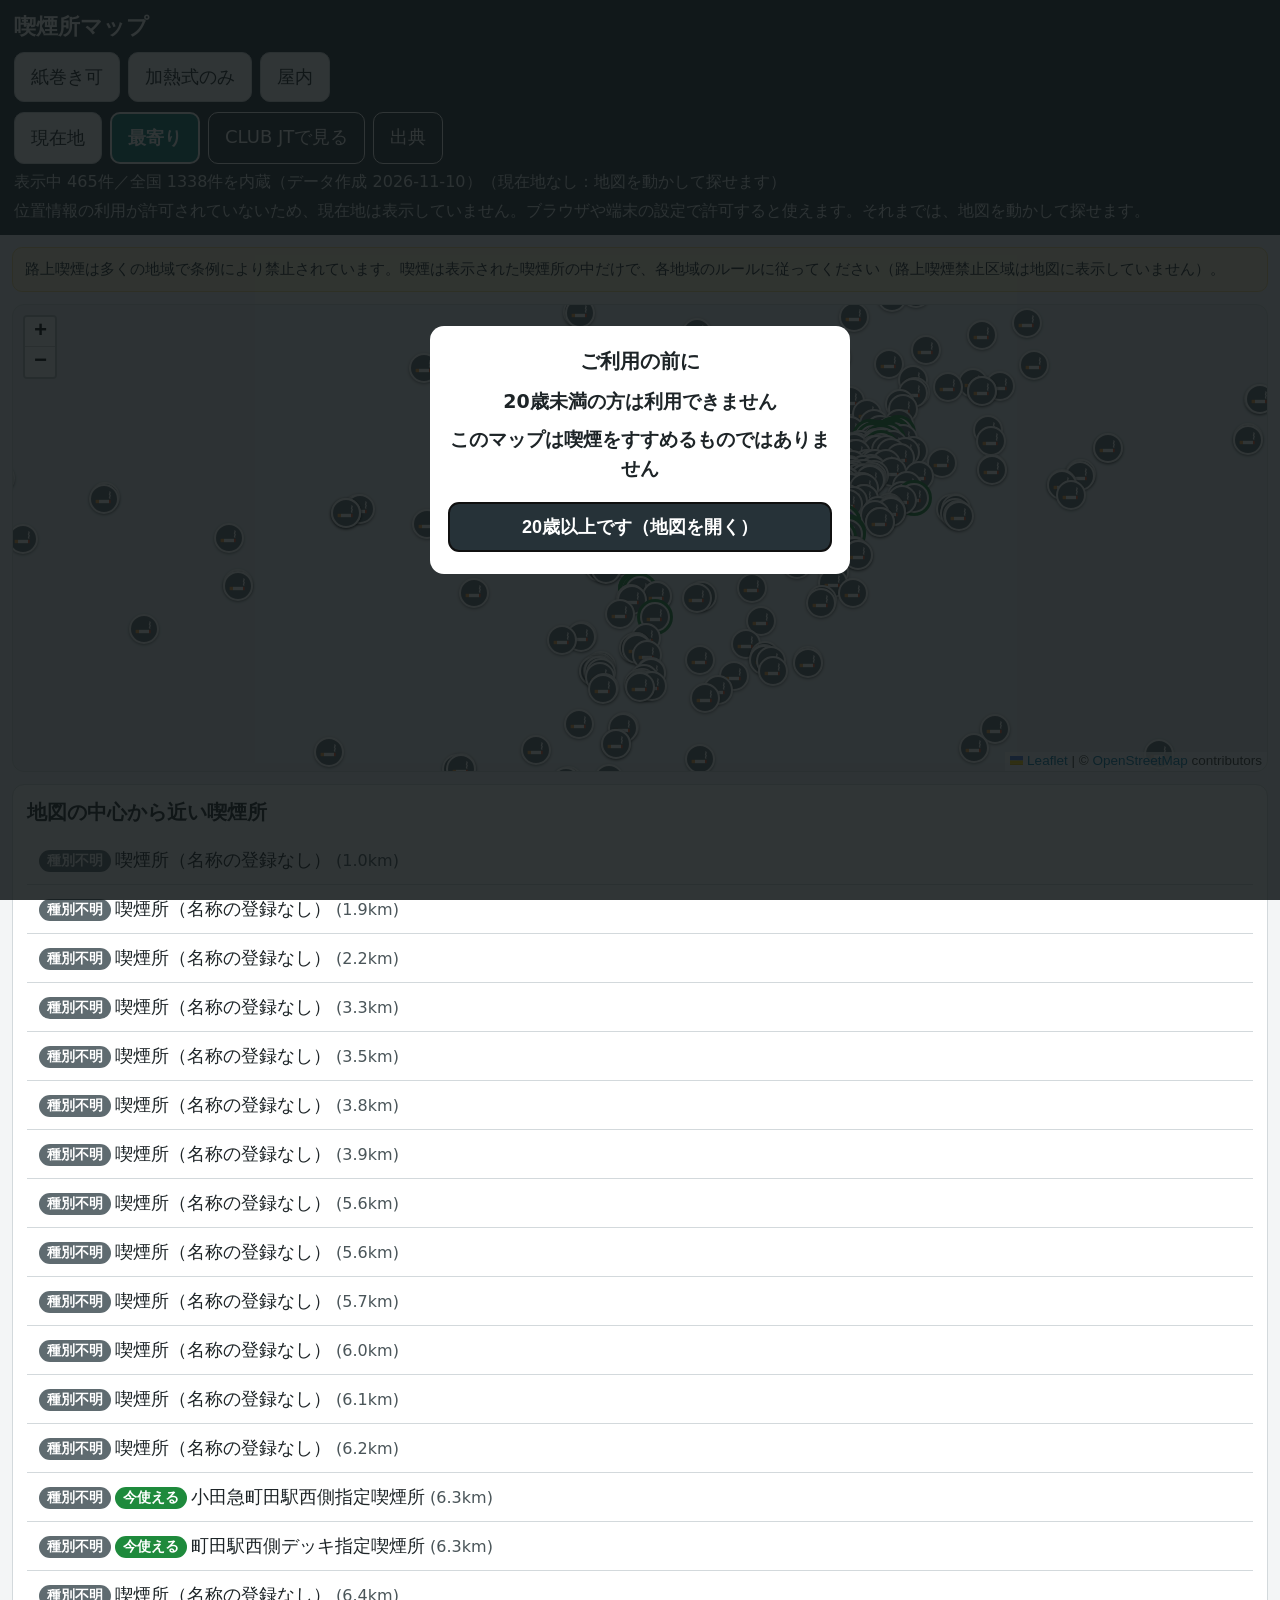
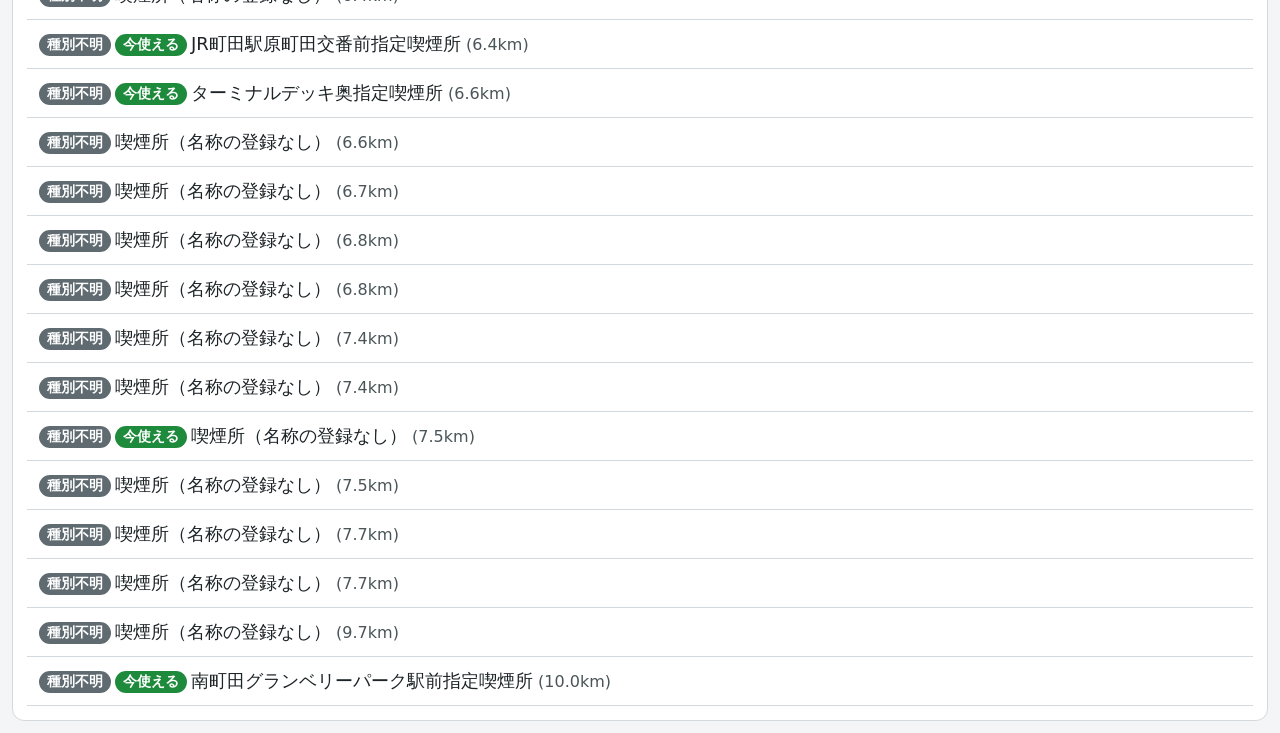
==== index.html @ 1709ff02 "喫煙所マップ 初回公開（データ 2026-11-10 版、SW smokingmap-v6） Co-Authored-By: Claude Opus 5.5 <noreply@anthropic.co" ====
<!DOCTYPE html>
<html lang="ja">
<head>
  <meta charset="utf-8">
  <meta http-equiv="Content-Security-Policy" content="default-src 'self'; script-src 'self'; style-src 'self'; img-src 'self' data: https://tile.openstreetmap.org; connect-src 'self'; worker-src 'self'; manifest-src 'self'; base-uri 'self'; object-src 'none'">
  <meta name="viewport" content="width=device-width, initial-scale=1, viewport-fit=cover">
  <meta name="theme-color" content="#263238">
  <title>喫煙所マップ</title>
  <link rel="manifest" href="./manifest.webmanifest">
  <link rel="icon" href="./icons/icon-192.png">
  <link rel="stylesheet" href="./vendor/leaflet/leaflet.css" integrity="sha256-p4NxAoJBhIIN+hmNHrzRCf9tD/miZyoHS5obTRR9BMY=" crossorigin="anonymous">
  <link rel="stylesheet" href="./styles.css">
</head>
<body>
  <div id="ageGate" class="gate" role="dialog" aria-modal="true" aria-labelledby="gateTitle">
    <div class="gate-box">
      <h2 id="gateTitle">ご利用の前に</h2>
      <p class="gate-main">20歳未満の方は利用できません</p>
      <p class="gate-main">このマップは喫煙をすすめるものではありません</p>
      <button id="gateOk" type="button">20歳以上です（地図を開く）</button>
    </div>
  </div>

  <header>
    <h1>喫煙所マップ</h1>
    <nav class="cats" aria-label="絞り込み">
      <button class="chip" data-filter="paper" aria-pressed="false">紙巻き可</button>
      <button class="chip" data-filter="heated" aria-pressed="false">加熱式のみ</button>
      <button class="chip" data-filter="indoor" aria-pressed="false">屋内</button>
    </nav>
    <div class="toolbar">
      <button id="locate" type="button">現在地</button>
      <button id="nearest" type="button">最寄り</button>
      <a id="clubjt" class="ext" href="https://www.clubjt.jp/map/" target="_blank" rel="noopener noreferrer">CLUB JTで見る</a>
      <a class="ext" href="./credits.html">出典</a>
    </div>
    <p id="filterNote" hidden></p>
    <p id="status" role="status">データを読み込んでいます…</p>
    <p id="geoStatus" role="status" hidden></p>
  </header>

  <main>
    <p class="notice">路上喫煙は多くの地域で条例により禁止されています。喫煙は表示された喫煙所の中だけで、各地域のルールに従ってください（路上喫煙禁止区域は地図に表示していません）。</p>
    <div id="mapWrap">
      <div id="map"></div>
      <div id="empty" hidden>この付近に登録地点がありません（データが少ない地域です）</div>
    </div>
    <section id="card" hidden>
      <h2 id="cardName"></h2>
      <div id="cardBody"></div>
      <a id="mapsLink" href="#" target="_blank" rel="noopener">Googleマップで案内</a>
    </section>
    <section id="list">
      <h2 id="listTitle">近くの喫煙所</h2>
      <ul id="items"></ul>
    </section>
  </main>

  <script src="./vendor/leaflet/leaflet.js" integrity="sha256-20nQCchB9co0qIjJZRGuk2/Z9VM+kNiyxNV1lvTlZBo=" crossorigin="anonymous"></script>
  <script src="./app.js"></script>
</body>
</html>
---- vendor/leaflet/leaflet.css ----
/* required styles */

.leaflet-pane,
.leaflet-tile,
.leaflet-marker-icon,
.leaflet-marker-shadow,
.leaflet-tile-container,
.leaflet-pane > svg,
.leaflet-pane > canvas,
.leaflet-zoom-box,
.leaflet-image-layer,
.leaflet-layer {
	position: absolute;
	left: 0;
	top: 0;
	}
.leaflet-container {
	overflow: hidden;
	}
.leaflet-tile,
.leaflet-marker-icon,
.leaflet-marker-shadow {
	-webkit-user-select: none;
	   -moz-user-select: none;
	        user-select: none;
	  -webkit-user-drag: none;
	}
/* Prevents IE11 from highlighting tiles in blue */
.leaflet-tile::selection {
	background: transparent;
}
/* Safari renders non-retina tile on retina better with this, but Chrome is worse */
.leaflet-safari .leaflet-tile {
	image-rendering: -webkit-optimize-contrast;
	}
/* hack that prevents hw layers "stretching" when loading new tiles */
.leaflet-safari .leaflet-tile-container {
	width: 1600px;
	height: 1600px;
	-webkit-transform-origin: 0 0;
	}
.leaflet-marker-icon,
.leaflet-marker-shadow {
	display: block;
	}
/* .leaflet-container svg: reset svg max-width decleration shipped in Joomla! (joomla.org) 3.x */
/* .leaflet-container img: map is broken in FF if you have max-width: 100% on tiles */
.leaflet-container .leaflet-overlay-pane svg {
	max-width: none !important;
	max-height: none !important;
	}
.leaflet-container .leaflet-marker-pane img,
.leaflet-container .leaflet-shadow-pane img,
.leaflet-container .leaflet-tile-pane img,
.leaflet-container img.leaflet-image-layer,
.leaflet-container .leaflet-tile {
	max-width: none !important;
	max-height: none !important;
	width: auto;
	padding: 0;
	}

.leaflet-container img.leaflet-tile {
	/* See: https://bugs.chromium.org/p/chromium/issues/detail?id=600120 */
	mix-blend-mode: plus-lighter;
}

.leaflet-container.leaflet-touch-zoom {
	-ms-touch-action: pan-x pan-y;
	touch-action: pan-x pan-y;
	}
.leaflet-container.leaflet-touch-drag {
	-ms-touch-action: pinch-zoom;
	/* Fallback for FF which doesn't support pinch-zoom */
	touch-action: none;
	touch-action: pinch-zoom;
}
.leaflet-container.leaflet-touch-drag.leaflet-touch-zoom {
	-ms-touch-action: none;
	touch-action: none;
}
.leaflet-container {
	-webkit-tap-highlight-color: transparent;
}
.leaflet-container a {
	-webkit-tap-highlight-color: rgba(51, 181, 229, 0.4);
}
.leaflet-tile {
	filter: inherit;
	visibility: hidden;
	}
.leaflet-tile-loaded {
	visibility: inherit;
	}
.leaflet-zoom-box {
	width: 0;
	height: 0;
	-moz-box-sizing: border-box;
	     box-sizing: border-box;
	z-index: 800;
	}
/* workaround for https://bugzilla.mozilla.org/show_bug.cgi?id=888319 */
.leaflet-overlay-pane svg {
	-moz-user-select: none;
	}

.leaflet-pane         { z-index: 400; }

.leaflet-tile-pane    { z-index: 200; }
.leaflet-overlay-pane { z-index: 400; }
.leaflet-shadow-pane  { z-index: 500; }
.leaflet-marker-pane  { z-index: 600; }
.leaflet-tooltip-pane   { z-index: 650; }
.leaflet-popup-pane   { z-index: 700; }

.leaflet-map-pane canvas { z-index: 100; }
.leaflet-map-pane svg    { z-index: 200; }

.leaflet-vml-shape {
	width: 1px;
	height: 1px;
	}
.lvml {
	behavior: url(#default#VML);
	display: inline-block;
	position: absolute;
	}


/* control positioning */

.leaflet-control {
	position: relative;
	z-index: 800;
	pointer-events: visiblePainted; /* IE 9-10 doesn't have auto */
	pointer-events: auto;
	}
.leaflet-top,
.leaflet-bottom {
	position: absolute;
	z-index: 1000;
	pointer-events: none;
	}
.leaflet-top {
	top: 0;
	}
.leaflet-right {
	right: 0;
	}
.leaflet-bottom {
	bottom: 0;
	}
.leaflet-left {
	left: 0;
	}
.leaflet-control {
	float: left;
	clear: both;
	}
.leaflet-right .leaflet-control {
	float: right;
	}
.leaflet-top .leaflet-control {
	margin-top: 10px;
	}
.leaflet-bottom .leaflet-control {
	margin-bottom: 10px;
	}
.leaflet-left .leaflet-control {
	margin-left: 10px;
	}
.leaflet-right .leaflet-control {
	margin-right: 10px;
	}


/* zoom and fade animations */

.leaflet-fade-anim .leaflet-popup {
	opacity: 0;
	-webkit-transition: opacity 0.2s linear;
	   -moz-transition: opacity 0.2s linear;
	        transition: opacity 0.2s linear;
	}
.leaflet-fade-anim .leaflet-map-pane .leaflet-popup {
	opacity: 1;
	}
.leaflet-zoom-animated {
	-webkit-transform-origin: 0 0;
	    -ms-transform-origin: 0 0;
	        transform-origin: 0 0;
	}
svg.leaflet-zoom-animated {
	will-change: transform;
}

.leaflet-zoom-anim .leaflet-zoom-animated {
	-webkit-transition: -webkit-transform 0.25s cubic-bezier(0,0,0.25,1);
	   -moz-transition:    -moz-transform 0.25s cubic-bezier(0,0,0.25,1);
	        transition:         transform 0.25s cubic-bezier(0,0,0.25,1);
	}
.leaflet-zoom-anim .leaflet-tile,
.leaflet-pan-anim .leaflet-tile {
	-webkit-transition: none;
	   -moz-transition: none;
	        transition: none;
	}

.leaflet-zoom-anim .leaflet-zoom-hide {
	visibility: hidden;
	}


/* cursors */

.leaflet-interactive {
	cursor: pointer;
	}
.leaflet-grab {
	cursor: -webkit-grab;
	cursor:    -moz-grab;
	cursor:         grab;
	}
.leaflet-crosshair,
.leaflet-crosshair .leaflet-interactive {
	cursor: crosshair;
	}
.leaflet-popup-pane,
.leaflet-control {
	cursor: auto;
	}
.leaflet-dragging .leaflet-grab,
.leaflet-dragging .leaflet-grab .leaflet-interactive,
.leaflet-dragging .leaflet-marker-draggable {
	cursor: move;
	cursor: -webkit-grabbing;
	cursor:    -moz-grabbing;
	cursor:         grabbing;
	}

/* marker & overlays interactivity */
.leaflet-marker-icon,
.leaflet-marker-shadow,
.leaflet-image-layer,
.leaflet-pane > svg path,
.leaflet-tile-container {
	pointer-events: none;
	}

.leaflet-marker-icon.leaflet-interactive,
.leaflet-image-layer.leaflet-interactive,
.leaflet-pane > svg path.leaflet-interactive,
svg.leaflet-image-layer.leaflet-interactive path {
	pointer-events: visiblePainted; /* IE 9-10 doesn't have auto */
	pointer-events: auto;
	}

/* visual tweaks */

.leaflet-container {
	background: #ddd;
	outline-offset: 1px;
	}
.leaflet-container a {
	color: #0078A8;
	}
.leaflet-zoom-box {
	border: 2px dotted #38f;
	background: rgba(255,255,255,0.5);
	}


/* general typography */
.leaflet-container {
	font-family: "Helvetica Neue", Arial, Helvetica, sans-serif;
	font-size: 12px;
	font-size: 0.75rem;
	line-height: 1.5;
	}


/* general toolbar styles */

.leaflet-bar {
	box-shadow: 0 1px 5px rgba(0,0,0,0.65);
	border-radius: 4px;
	}
.leaflet-bar a {
	background-color: #fff;
	border-bottom: 1px solid #ccc;
	width: 26px;
	height: 26px;
	line-height: 26px;
	display: block;
	text-align: center;
	text-decoration: none;
	color: black;
	}
.leaflet-bar a,
.leaflet-control-layers-toggle {
	background-position: 50% 50%;
	background-repeat: no-repeat;
	display: block;
	}
.leaflet-bar a:hover,
.leaflet-bar a:focus {
	background-color: #f4f4f4;
	}
.leaflet-bar a:first-child {
	border-top-left-radius: 4px;
	border-top-right-radius: 4px;
	}
.leaflet-bar a:last-child {
	border-bottom-left-radius: 4px;
	border-bottom-right-radius: 4px;
	border-bottom: none;
	}
.leaflet-bar a.leaflet-disabled {
	cursor: default;
	background-color: #f4f4f4;
	color: #bbb;
	}

.leaflet-touch .leaflet-bar a {
	width: 30px;
	height: 30px;
	line-height: 30px;
	}
.leaflet-touch .leaflet-bar a:first-child {
	border-top-left-radius: 2px;
	border-top-right-radius: 2px;
	}
.leaflet-touch .leaflet-bar a:last-child {
	border-bottom-left-radius: 2px;
	border-bottom-right-radius: 2px;
	}

/* zoom control */

.leaflet-control-zoom-in,
.leaflet-control-zoom-out {
	font: bold 18px 'Lucida Console', Monaco, monospace;
	text-indent: 1px;
	}

.leaflet-touch .leaflet-control-zoom-in, .leaflet-touch .leaflet-control-zoom-out  {
	font-size: 22px;
	}


/* layers control */

.leaflet-control-layers {
	box-shadow: 0 1px 5px rgba(0,0,0,0.4);
	background: #fff;
	border-radius: 5px;
	}
.leaflet-control-layers-toggle {
	background-image: url(images/layers.png);
	width: 36px;
	height: 36px;
	}
.leaflet-retina .leaflet-control-layers-toggle {
	background-image: url(images/layers-2x.png);
	background-size: 26px 26px;
	}
.leaflet-touch .leaflet-control-layers-toggle {
	width: 44px;
	height: 44px;
	}
.leaflet-control-layers .leaflet-control-layers-list,
.leaflet-control-layers-expanded .leaflet-control-layers-toggle {
	display: none;
	}
.leaflet-control-layers-expanded .leaflet-control-layers-list {
	display: block;
	position: relative;
	}
.leaflet-control-layers-expanded {
	padding: 6px 10px 6px 6px;
	color: #333;
	background: #fff;
	}
.leaflet-control-layers-scrollbar {
	overflow-y: scroll;
	overflow-x: hidden;
	padding-right: 5px;
	}
.leaflet-control-layers-selector {
	margin-top: 2px;
	position: relative;
	top: 1px;
	}
.leaflet-control-layers label {
	display: block;
	font-size: 13px;
	font-size: 1.08333em;
	}
.leaflet-control-layers-separator {
	height: 0;
	border-top: 1px solid #ddd;
	margin: 5px -10px 5px -6px;
	}

/* Default icon URLs */
.leaflet-default-icon-path { /* used only in path-guessing heuristic, see L.Icon.Default */
	background-image: url(images/marker-icon.png);
	}


/* attribution and scale controls */

.leaflet-container .leaflet-control-attribution {
	background: #fff;
	background: rgba(255, 255, 255, 0.8);
	margin: 0;
	}
.leaflet-control-attribution,
.leaflet-control-scale-line {
	padding: 0 5px;
	color: #333;
	line-height: 1.4;
	}
.leaflet-control-attribution a {
	text-decoration: none;
	}
.leaflet-control-attribution a:hover,
.leaflet-control-attribution a:focus {
	text-decoration: underline;
	}
.leaflet-attribution-flag {
	display: inline !important;
	vertical-align: baseline !important;
	width: 1em;
	height: 0.6669em;
	}
.leaflet-left .leaflet-control-scale {
	margin-left: 5px;
	}
.leaflet-bottom .leaflet-control-scale {
	margin-bottom: 5px;
	}
.leaflet-control-scale-line {
	border: 2px solid #777;
	border-top: none;
	line-height: 1.1;
	padding: 2px 5px 1px;
	white-space: nowrap;
	-moz-box-sizing: border-box;
	     box-sizing: border-box;
	background: rgba(255, 255, 255, 0.8);
	text-shadow: 1px 1px #fff;
	}
.leaflet-control-scale-line:not(:first-child) {
	border-top: 2px solid #777;
	border-bottom: none;
	margin-top: -2px;
	}
.leaflet-control-scale-line:not(:first-child):not(:last-child) {
	border-bottom: 2px solid #777;
	}

.leaflet-touch .leaflet-control-attribution,
.leaflet-touch .leaflet-control-layers,
.leaflet-touch .leaflet-bar {
	box-shadow: none;
	}
.leaflet-touch .leaflet-control-layers,
.leaflet-touch .leaflet-bar {
	border: 2px solid rgba(0,0,0,0.2);
	background-clip: padding-box;
	}


/* popup */

.leaflet-popup {
	position: absolute;
	text-align: center;
	margin-bottom: 20px;
	}
.leaflet-popup-content-wrapper {
	padding: 1px;
	text-align: left;
	border-radius: 12px;
	}
.leaflet-popup-content {
	margin: 13px 24px 13px 20px;
	line-height: 1.3;
	font-size: 13px;
	font-size: 1.08333em;
	min-height: 1px;
	}
.leaflet-popup-content p {
	margin: 17px 0;
	margin: 1.3em 0;
	}
.leaflet-popup-tip-container {
	width: 40px;
	height: 20px;
	position: absolute;
	left: 50%;
	margin-top: -1px;
	margin-left: -20px;
	overflow: hidden;
	pointer-events: none;
	}
.leaflet-popup-tip {
	width: 17px;
	height: 17px;
	padding: 1px;

	margin: -10px auto 0;
	pointer-events: auto;

	-webkit-transform: rotate(45deg);
	   -moz-transform: rotate(45deg);
	    -ms-transform: rotate(45deg);
	        transform: rotate(45deg);
	}
.leaflet-popup-content-wrapper,
.leaflet-popup-tip {
	background: white;
	color: #333;
	box-shadow: 0 3px 14px rgba(0,0,0,0.4);
	}
.leaflet-container a.leaflet-popup-close-button {
	position: absolute;
	top: 0;
	right: 0;
	border: none;
	text-align: center;
	width: 24px;
	height: 24px;
	font: 16px/24px Tahoma, Verdana, sans-serif;
	color: #757575;
	text-decoration: none;
	background: transparent;
	}
.leaflet-container a.leaflet-popup-close-button:hover,
.leaflet-container a.leaflet-popup-close-button:focus {
	color: #585858;
	}
.leaflet-popup-scrolled {
	overflow: auto;
	}

.leaflet-oldie .leaflet-popup-content-wrapper {
	-ms-zoom: 1;
	}
.leaflet-oldie .leaflet-popup-tip {
	width: 24px;
	margin: 0 auto;

	-ms-filter: "progid:DXImageTransform.Microsoft.Matrix(M11=0.70710678, M12=0.70710678, M21=-0.70710678, M22=0.70710678)";
	filter: progid:DXImageTransform.Microsoft.Matrix(M11=0.70710678, M12=0.70710678, M21=-0.70710678, M22=0.70710678);
	}

.leaflet-oldie .leaflet-control-zoom,
.leaflet-oldie .leaflet-control-layers,
.leaflet-oldie .leaflet-popup-content-wrapper,
.leaflet-oldie .leaflet-popup-tip {
	border: 1px solid #999;
	}


/* div icon */

.leaflet-div-icon {
	background: #fff;
	border: 1px solid #666;
	}


/* Tooltip */
/* Base styles for the element that has a tooltip */
.leaflet-tooltip {
	position: absolute;
	padding: 6px;
	background-color: #fff;
	border: 1px solid #fff;
	border-radius: 3px;
	color: #222;
	white-space: nowrap;
	-webkit-user-select: none;
	-moz-user-select: none;
	-ms-user-select: none;
	user-select: none;
	pointer-events: none;
	box-shadow: 0 1px 3px rgba(0,0,0,0.4);
	}
.leaflet-tooltip.leaflet-interactive {
	cursor: pointer;
	pointer-events: auto;
	}
.leaflet-tooltip-top:before,
.leaflet-tooltip-bottom:before,
.leaflet-tooltip-left:before,
.leaflet-tooltip-right:before {
	position: absolute;
	pointer-events: none;
	border: 6px solid transparent;
	background: transparent;
	content: "";
	}

/* Directions */

.leaflet-tooltip-bottom {
	margin-top: 6px;
}
.leaflet-tooltip-top {
	margin-top: -6px;
}
.leaflet-tooltip-bottom:before,
.leaflet-tooltip-top:before {
	left: 50%;
	margin-left: -6px;
	}
.leaflet-tooltip-top:before {
	bottom: 0;
	margin-bottom: -12px;
	border-top-color: #fff;
	}
.leaflet-tooltip-bottom:before {
	top: 0;
	margin-top: -12px;
	margin-left: -6px;
	border-bottom-color: #fff;
	}
.leaflet-tooltip-left {
	margin-left: -6px;
}
.leaflet-tooltip-right {
	margin-left: 6px;
}
.leaflet-tooltip-left:before,
.leaflet-tooltip-right:before {
	top: 50%;
	margin-top: -6px;
	}
.leaflet-tooltip-left:before {
	right: 0;
	margin-right: -12px;
	border-left-color: #fff;
	}
.leaflet-tooltip-right:before {
	left: 0;
	margin-left: -12px;
	border-right-color: #fff;
	}

/* Printing */

@media print {
	/* Prevent printers from removing background-images of controls. */
	.leaflet-control {
		-webkit-print-color-adjust: exact;
		print-color-adjust: exact;
		}
	}
---- styles.css ----
:root {
  --bg: #f3f5f6;
  --panel: #ffffff;
  --ink: #1d2427;
  --accent: #263238;
  --line: #d3d9dc;
  --paper: #0b7a75;
  --heated: #6a4bb0;
  --unknown: #5f6b70;
  --open: #1e8a3c;
  font-size: 18px;
}

* { box-sizing: border-box; }

body {
  margin: 0;
  background: var(--bg);
  color: var(--ink);
  font-family: "Segoe UI", "Hiragino Sans", "Noto Sans JP", system-ui, sans-serif;
  display: flex;
  flex-direction: column;
  min-height: 100vh;
}

header {
  padding: 12px 14px;
  background: var(--accent);
  color: #fff;
}

h1 { margin: 0 0 10px; font-size: 22px; }

.cats { display: flex; flex-wrap: wrap; gap: 8px; }

button {
  font-size: 18px;
  padding: 12px 16px;
  border-radius: 10px;
  border: 1px solid var(--line);
  background: var(--panel);
  color: var(--ink);
  cursor: pointer;
}

.chip[aria-pressed="true"] {
  background: #ffd24a;
  border-color: #ffd24a;
  font-weight: 700;
}

.toolbar { display: flex; flex-wrap: wrap; gap: 8px; margin-top: 10px; }

.ext {
  display: inline-block;
  padding: 12px 16px;
  border-radius: 10px;
  border: 1px solid #fff;
  color: #fff;
  text-decoration: none;
  font-size: 18px;
}

#filterNote { margin: 10px 0 0; font-size: 15px; color: #ffe9a8; }
#status { margin: 8px 0 0; font-size: 16px; color: #e3e9ec; }

main { flex: 1; display: flex; flex-direction: column; gap: 12px; padding: 12px; }

.notice {
  margin: 0;
  padding: 10px 12px;
  border-radius: 10px;
  background: #fff4d6;
  border: 1px solid #f0d78a;
  font-size: 15px;
  line-height: 1.5;
}

#mapWrap { position: relative; }

#map {
  height: 52vh;
  min-height: 260px;
  border-radius: 12px;
  border: 1px solid var(--line);
  background: #e9eef3;
}

#empty {
  position: absolute;
  left: 10px;
  right: 10px;
  bottom: 28px;
  z-index: 500;
  padding: 12px;
  border-radius: 10px;
  background: rgba(29, 36, 39, 0.88);
  color: #fff;
  font-size: 16px;
  text-align: center;
}

#card, #list {
  background: var(--panel);
  border: 1px solid var(--line);
  border-radius: 12px;
  padding: 14px;
}

#card h2 { margin: 0 0 8px; font-size: 22px; }
#list h2 { margin: 0 0 10px; font-size: 20px; }

.info { margin: 0 0 10px; line-height: 1.6; }
.info dt { font-weight: 700; color: #3c474c; font-size: 15px; }
.info dd { margin: 0 0 6px; }
.caution { color: #9a3b00; font-size: 15px; font-weight: 700; margin: 6px 0 10px; }

.badge {
  display: inline-block;
  padding: 2px 8px;
  border-radius: 999px;
  font-size: 14px;
  font-weight: 700;
  color: #fff;
  margin-right: 4px;
  vertical-align: middle;
}
.k0 { background: var(--unknown); }
.k1 { background: var(--paper); }
.k2 { background: var(--heated); }
.open { background: var(--open); }
.closed { background: #9aa3a7; }

#mapsLink {
  display: inline-block;
  padding: 12px 16px;
  border-radius: 10px;
  background: var(--accent);
  color: #fff;
  text-decoration: none;
  font-weight: 700;
}

#items { list-style: none; margin: 0; padding: 0; }
#items li { border-bottom: 1px solid var(--line); }
#items li button {
  display: block;
  width: 100%;
  padding: 12px;
  border: 0;
  border-radius: 0;
  background: transparent;
  color: inherit;
  font: inherit;
  text-align: left;
}
#items li.selected { background: #eaf3f2; font-weight: 700; }
#items li.none { padding: 12px; color: #4a5559; }
.dist { color: #4a5559; font-size: 16px; }

/* 地図のピン（タバコのマーク） */
.smk-pin {
  display: flex;
  align-items: center;
  justify-content: center;
  border-radius: 50%;
  border: 2px solid #fff;
  box-shadow: 0 1px 3px rgba(0, 0, 0, 0.45);
}
.smk-pin svg { width: 20px; height: 20px; display: block; }
.smk-k0 { background: var(--unknown); }
.smk-k1 { background: var(--paper); }
.smk-k2 { background: var(--heated); }
.smk-open { box-shadow: 0 0 0 3px var(--open), 0 1px 3px rgba(0, 0, 0, 0.45); }

.popup p { margin: 2px 0; }
.popup .caution { margin: 4px 0 0; font-size: 13px; }

/* 年齢注意 */
.gate {
  position: fixed;
  inset: 0;
  z-index: 2000;
  background: rgba(15, 20, 22, 0.86);
  display: flex;
  align-items: center;
  justify-content: center;
  padding: 16px;
}
.gate-box {
  background: var(--panel);
  border-radius: 14px;
  padding: 22px 18px;
  max-width: 420px;
  width: 100%;
  text-align: center;
}
.gate-box h2 { margin: 0 0 12px; font-size: 20px; }
.gate-main { font-size: 19px; font-weight: 700; margin: 0 0 10px; line-height: 1.5; }
.gate-box button { margin-top: 10px; width: 100%; background: var(--accent); color: #fff; font-weight: 700; }

/* 出典ページ */
.credits { padding: 14px; max-width: 760px; margin: 0 auto; line-height: 1.7; }
.credits section { background: var(--panel); border: 1px solid var(--line); border-radius: 12px; padding: 14px; margin-bottom: 12px; }
.credits h2 { margin: 0 0 6px; font-size: 19px; }
.credits a { color: #0b5f8a; word-break: break-all; }
.back { color: #fff; }

[hidden] { display: none !important; }

/* ポップアップの経路案内ボタン */
.popup .popup-go {
  display: block;
  margin-top: 8px;
  padding: 10px 12px;
  border-radius: 10px;
  background: var(--accent);
  color: #fff;
  text-align: center;
  text-decoration: none;
  font-weight: 700;
  font-size: 15px;
}

/* 現在地の取得状況（件数表示とは別の行） */
#geoStatus { margin: 6px 0 0; font-size: 16px; color: #e3e9ec; line-height: 1.5; } /* 件数表示と同じ通常の文字色 */

/* 「最寄り」ボタン（DriveGuideApp の #toiletNow と同じ配色: 緑青・白枠・白の太字） */
#nearest {
  background: #0b7a75;
  border: 2px solid #fff;
  color: #fff;
  font-weight: 700;
}
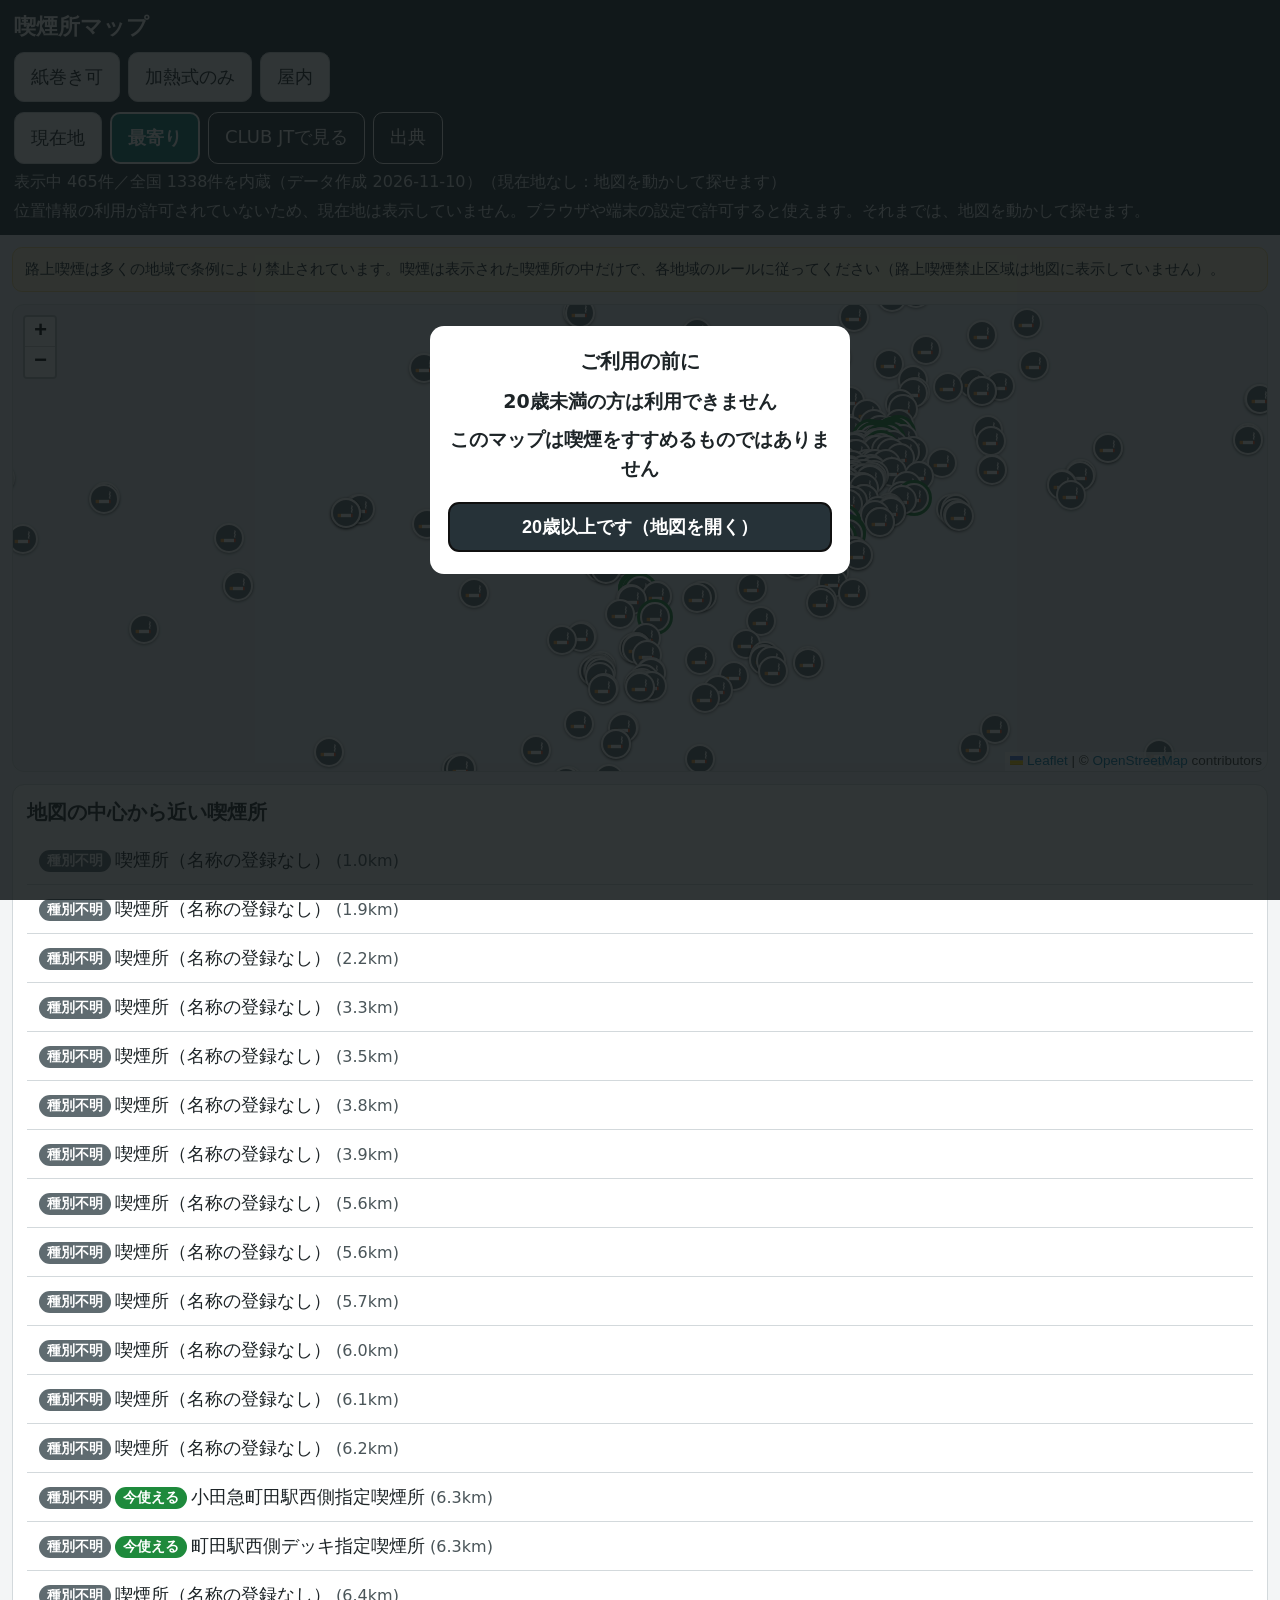
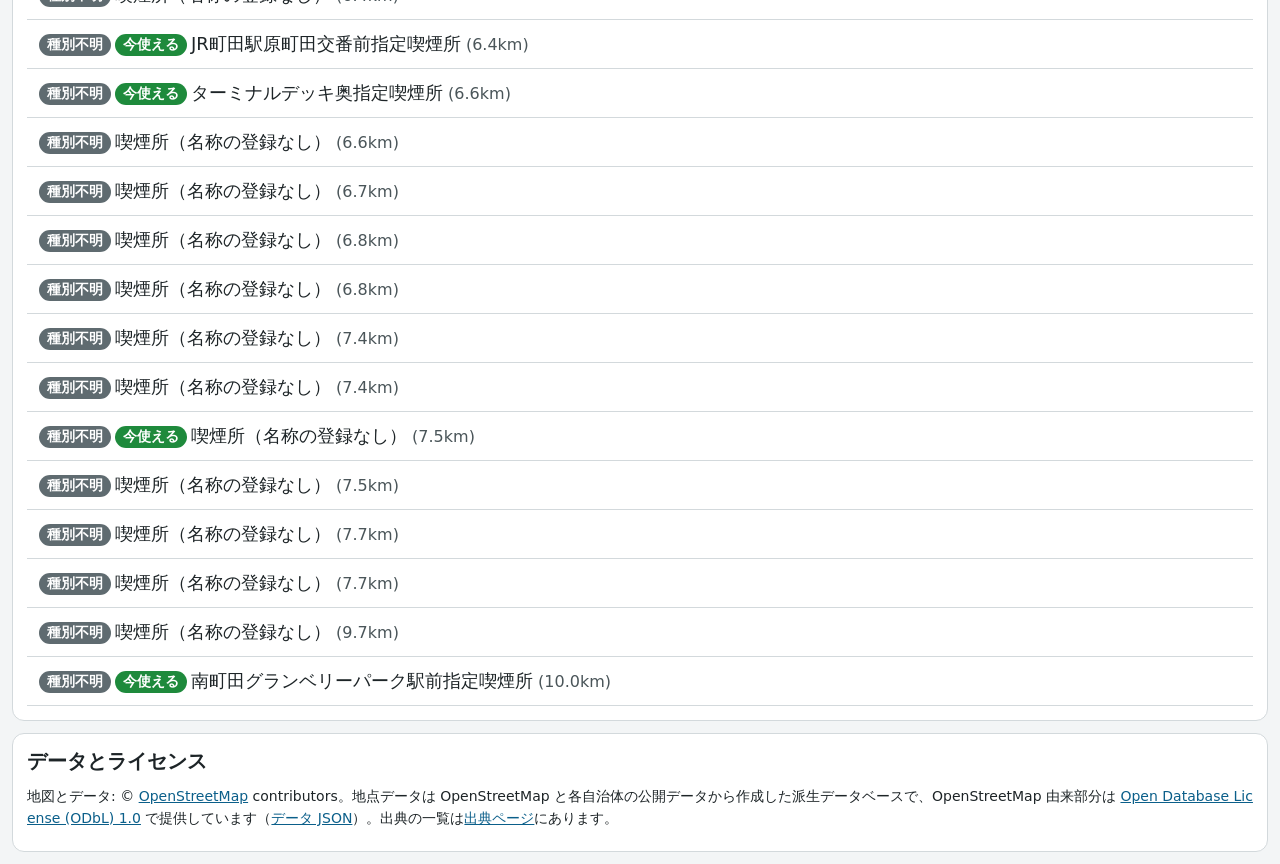
==== commit bf9c327c: "「データとライセンス」節を画面内に追加（他マップアプリと同じ形式） Co-Authored-By: Claude Sonnet 4.5 <noreply@anthropic.com>" ====
--- a/index.html
+++ b/index.html
@@ -54,6 +54,10 @@
       <h2 id="listTitle">近くの喫煙所</h2>
       <ul id="items"></ul>
     </section>
+    <section id="about">
+      <h2>データとライセンス</h2>
+      <p>地図とデータ: © <a href="https://www.openstreetmap.org/copyright" target="_blank" rel="noopener">OpenStreetMap</a> contributors。地点データは OpenStreetMap と各自治体の公開データから作成した派生データベースで、OpenStreetMap 由来部分は <a href="https://opendatacommons.org/licenses/odbl/1-0/" target="_blank" rel="noopener">Open Database License (ODbL) 1.0</a> で提供しています（<a href="./data/smoking-jp.json">データ JSON</a>）。出典の一覧は<a href="./credits.html">出典ページ</a>にあります。</p>
+    </section>
   </main>
 
   <script src="./vendor/leaflet/leaflet.js" integrity="sha256-20nQCchB9co0qIjJZRGuk2/Z9VM+kNiyxNV1lvTlZBo=" crossorigin="anonymous"></script>
--- a/styles.css
+++ b/styles.css
@@ -100,7 +100,7 @@
   text-align: center;
 }
 
-#card, #list {
+#card, #list, #about {
   background: var(--panel);
   border: 1px solid var(--line);
   border-radius: 12px;
@@ -108,7 +108,9 @@
 }
 
 #card h2 { margin: 0 0 8px; font-size: 22px; }
-#list h2 { margin: 0 0 10px; font-size: 20px; }
+#list h2, #about h2 { margin: 0 0 10px; font-size: 20px; }
+#about p { margin: 0 0 8px; font-size: 14px; line-height: 1.6; }
+#about a { color: #0b5f8a; word-break: break-all; }
 
 .info { margin: 0 0 10px; line-height: 1.6; }
 .info dt { font-weight: 700; color: #3c474c; font-size: 15px; }
